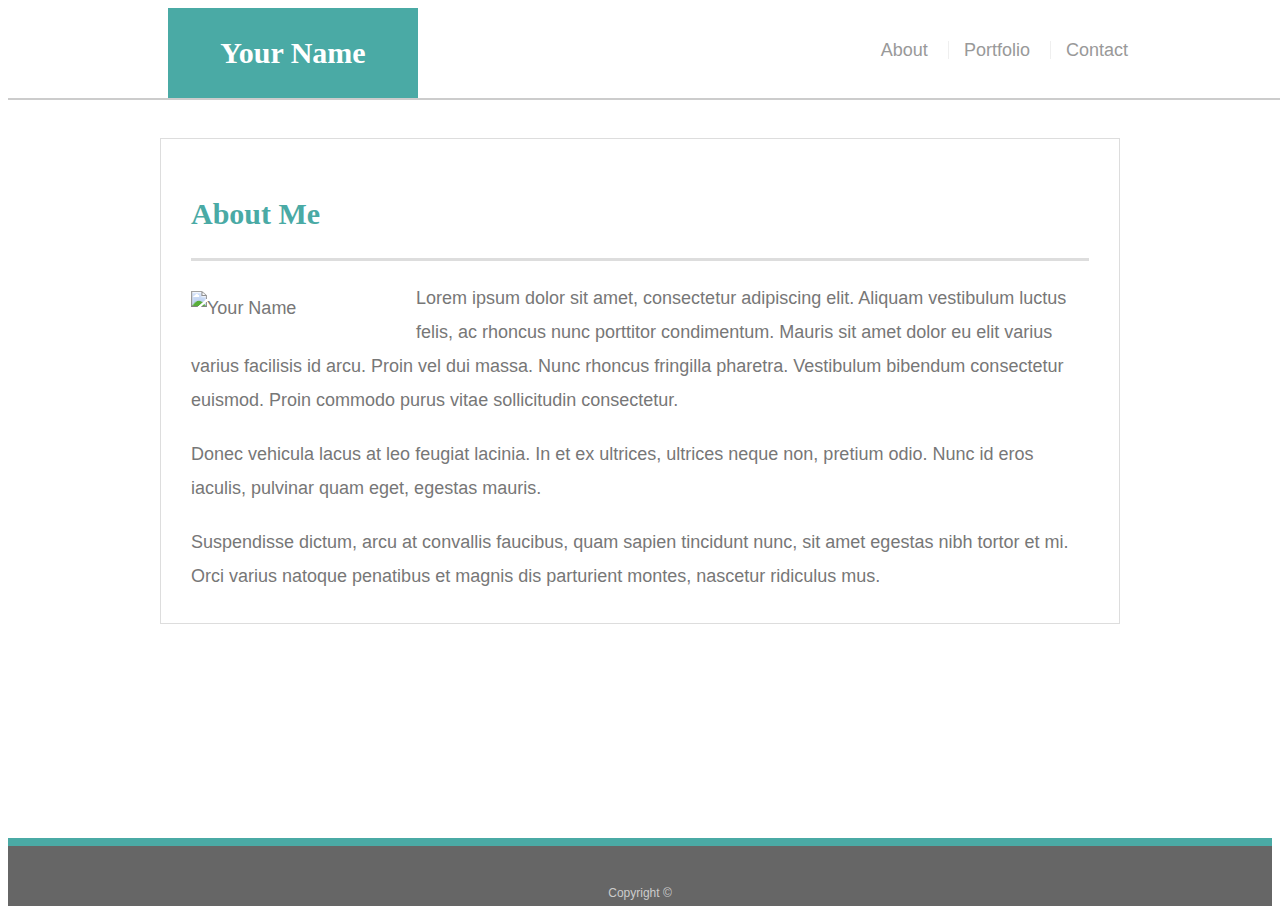
==== index.html @ 9c905e37 "initial files added" ====
<!doctype html>
<html lang="en-us">

<head>
  <meta charset="UTF-8">
  <title>About | Your Name</title>
  <link rel="stylesheet" type="text/css" href="assets/css/style.css">
</head>

<body>

  <header id="masthead">
    <div class="container">
      <a href="index.html" id="logo">Your Name</a>
      <nav>
        <a href="index.html">About</a>
        <a href="portfolio.html">Portfolio</a>
        <a href="contact.html">Contact</a>
      </nav>
    </div>
  </header>

  <div id="main-container" class="container">
    <section class="main-section">
      <h1>About Me</h1>

      <img src="assets/images/cat.jpg" class="auth-image" alt="Your Name">

      <p>Lorem ipsum dolor sit amet, consectetur adipiscing elit. Aliquam vestibulum luctus felis, ac rhoncus nunc porttitor condimentum. Mauris sit amet dolor eu elit varius varius facilisis id arcu. Proin vel dui massa. Nunc rhoncus fringilla pharetra. Vestibulum bibendum consectetur euismod. Proin commodo purus vitae sollicitudin consectetur.</p>

      <p>Donec vehicula lacus at leo feugiat lacinia. In et ex ultrices, ultrices neque non, pretium odio. Nunc id eros iaculis, pulvinar quam eget, egestas mauris.</p>

      <p>Suspendisse dictum, arcu at convallis faucibus, quam sapien tincidunt nunc, sit amet egestas nibh tortor et mi. Orci varius natoque penatibus et magnis dis parturient montes, nascetur ridiculus mus.</p>

    </section>

  </div>

  <footer>
    <div class="container">
      Copyright &copy; 
    </div>
  </footer>
</body>

</html>
---- assets/css/style.css ----
body {
    font-family: Arial, "Helvetica Neue", Helvetica, sans-serif;
    font-size: 18px;
    line-height: 34px;
    color: #777777;
    background: url("../images/concrete_seamless.png");
  }
  
  * {
    box-sizing: border-box;
  }
  
  /* general */
  
  .container {
    width: 100%;
    max-width: 960px;
    margin: 0 auto;
    clear: both;
  }
  
  h1,
  h2,
  h3,
  p {
    margin-bottom: 20px;
  }
  
  p:last-child {
    margin-bottom: 0;
  }
  
  h1,
  h2,
  h3 {
    font-family: Georgia, Times, "Times New Roman", serif;
    font-weight: 700;
    color: #4aaaa5;
  }
  
  h1 {
    padding-bottom: 20px;
    font-size: 30px;
    line-height: 49px;
    border-bottom: 3px solid #dddddd;
  }
  
  h2,
  h3 {
    font-size: 22px;
  }
  
  /* header */
  
  #masthead {
    position: fixed;
    z-index: 99;
    width: 100%;
    margin: 0 0 30px;
    overflow: auto;
    color: #ffffff;
    background: #ffffff;
    border-bottom: 2px solid #cccccc;
  }
  
  #logo {
    float: left;
    width: 250px;
    height: 90px;
    font-family: Georgia, Times, "Times New Roman", serif;
    font-size: 30px;
    font-weight: 700;
    line-height: 90px;
    color: #ffffff;
    text-align: center;
    text-decoration: none;
    background: #4aaaa5;
  }
  
  nav {
    float: right;
    margin-top: 25px;
  }
  
  nav a {
    display: inline-block;
    padding-left: 15px;
    margin-left: 15px;
    line-height: 18px;
    color: #999;
    text-decoration: none;
    border-left: 1px solid #efefef;
  }
  
  nav a:first-child {
    border-left: 0 none;
  }
  
  /* footer */
  
  footer {
    padding: 30px 0;
    clear: both;
    font-size: 12px;
    color: #ffffff;
    color: #cccccc;
    text-align: center;
    background: #666666;
    border-top: 8px solid #4aaaa5;
    height: 50px;
  }
  
  h3, h2 {
    padding-bottom: 20px;
    margin-bottom: 15px;
    line-height: 22px;
    border-bottom: 2px solid #eeeeee;
  }
  
  /* main */
  
  #main-container {
    padding-top: 130px;
    min-height: calc(100vh - 70px);
  }
  
  .main-section {
    float: left;
    width: 100%;
    max-width: 960px;
    padding: 30px;
    margin: 0 0 40px;
    background: #ffffff;
    border: 1px solid #dddddd;
  }
  
  /* portfolio page */
  
  .work {
    position: relative;
    float: left;
    width: 274px;
    margin: 20px 0 25px;
    overflow: auto;
  }
  
  .work:nth-child(even) {
    margin-right: 40px;
  }
  
  .work img {
    width: 100%;
    border: 0 none;
    opacity: 0.8;
  }
  
  .work h3 {
    position: absolute;
    bottom: 20px;
    width: 100%;
    padding: 15px;
    margin-bottom: 0;
    font-weight: 300;
    line-height: 30px;
    color: #ffffff;
    text-align: center;
    background: #4aaaa5;
    border-bottom: 0;
  }
  
  .auth-image {
    float: left;
    width: 200px;
    height: auto;
    margin-top: 10px;
    margin-right: 25px;
  }
  
  /* contact page */
  
  #contact-form ul {
    margin-bottom: 20px;
  }
  
  #contact-form li {
    margin-bottom: 10px;
  }
  
  label,
  input[type=text],
  input[type=email],
  textarea {
    display: block;
    width: 100%;
  }
  
  input[type=text],
  input[type=email],
  textarea {
    height: 35px;
    padding: 0 10px;
    font-size: 14px;
    border: 1px solid #dddddd;
  }
  
  textarea {
    height: 200px;
  }
  
  input[type=submit] {
    padding: 10px 30px;
    font-size: 18px;
    color: #ffffff;
    cursor: pointer;
    background: #4aaaa5;
    border: 0 none;
  }
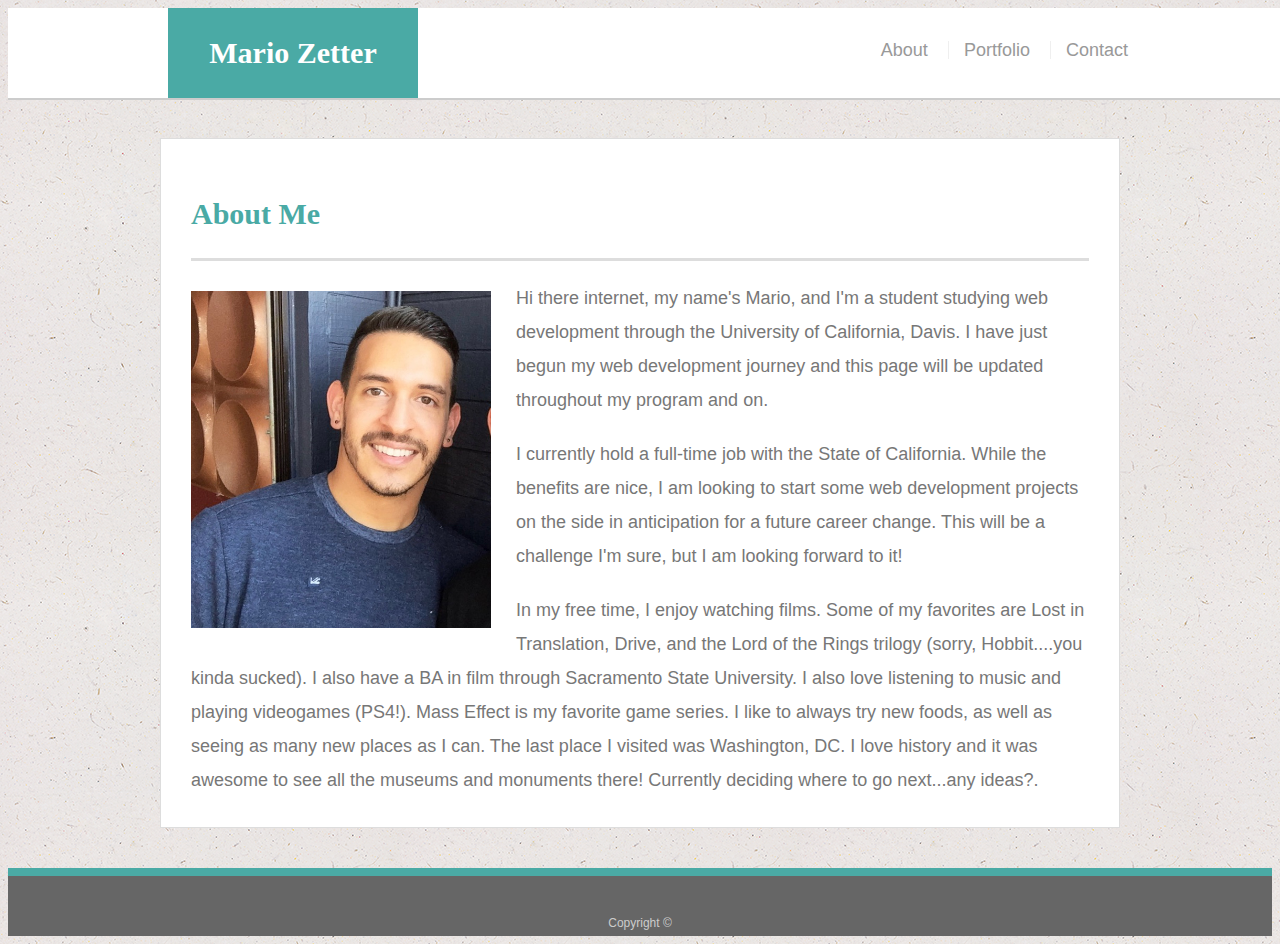
==== commit a3c9cbb8: "added personalized info to starter files" ====
--- a/index.html
+++ b/index.html
@@ -3,7 +3,7 @@
 
 <head>
   <meta charset="UTF-8">
-  <title>About | Your Name</title>
+  <title>About | Mario Zetter</title>
   <link rel="stylesheet" type="text/css" href="assets/css/style.css">
 </head>
 
@@ -11,7 +11,7 @@
 
   <header id="masthead">
     <div class="container">
-      <a href="index.html" id="logo">Your Name</a>
+      <a href="index.html" id="logo">Mario Zetter</a>
       <nav>
         <a href="index.html">About</a>
         <a href="portfolio.html">Portfolio</a>
@@ -24,13 +24,13 @@
     <section class="main-section">
       <h1>About Me</h1>
 
-      <img src="assets/images/cat.jpg" class="auth-image" alt="Your Name">
+      <img src="assets/images/selfie.jpg" class="auth-image" alt="Mario">
 
-      <p>Lorem ipsum dolor sit amet, consectetur adipiscing elit. Aliquam vestibulum luctus felis, ac rhoncus nunc porttitor condimentum. Mauris sit amet dolor eu elit varius varius facilisis id arcu. Proin vel dui massa. Nunc rhoncus fringilla pharetra. Vestibulum bibendum consectetur euismod. Proin commodo purus vitae sollicitudin consectetur.</p>
+      <p>Hi there internet, my name's Mario, and I'm a student studying web development through the University of California, Davis. I have just begun my web development journey and this page will be updated throughout my program and on.</p>
 
-      <p>Donec vehicula lacus at leo feugiat lacinia. In et ex ultrices, ultrices neque non, pretium odio. Nunc id eros iaculis, pulvinar quam eget, egestas mauris.</p>
+      <p>I currently hold a full-time job with the State of California. While the benefits are nice, I am looking to start some web development projects on the side in anticipation for a future career change. This will be a challenge I'm sure, but I am looking forward to it!</p>
 
-      <p>Suspendisse dictum, arcu at convallis faucibus, quam sapien tincidunt nunc, sit amet egestas nibh tortor et mi. Orci varius natoque penatibus et magnis dis parturient montes, nascetur ridiculus mus.</p>
+      <p>In my free time, I enjoy watching films. Some of my favorites are Lost in Translation, Drive, and the Lord of the Rings trilogy (sorry, Hobbit....you kinda sucked). I also have a BA in film through Sacramento State University. I also love listening to music and playing videogames (PS4!). Mass Effect is my favorite game series. I like to always try new foods, as well as seeing as many new places as I can. The last place I visited was Washington, DC. I love history and it was awesome to see all the museums and monuments there! Currently deciding where to go next...any ideas?.</p>
 
     </section>
 
--- a/assets/css/style.css
+++ b/assets/css/style.css
@@ -3,7 +3,7 @@
     font-size: 18px;
     line-height: 34px;
     color: #777777;
-    background: url("../images/concrete_seamless.png");
+    background: url("../images/ep_naturalwhite.png");
   }
   
   * {
@@ -170,7 +170,7 @@
   
   .auth-image {
     float: left;
-    width: 200px;
+    width: 300px;
     height: auto;
     margin-top: 10px;
     margin-right: 25px;
